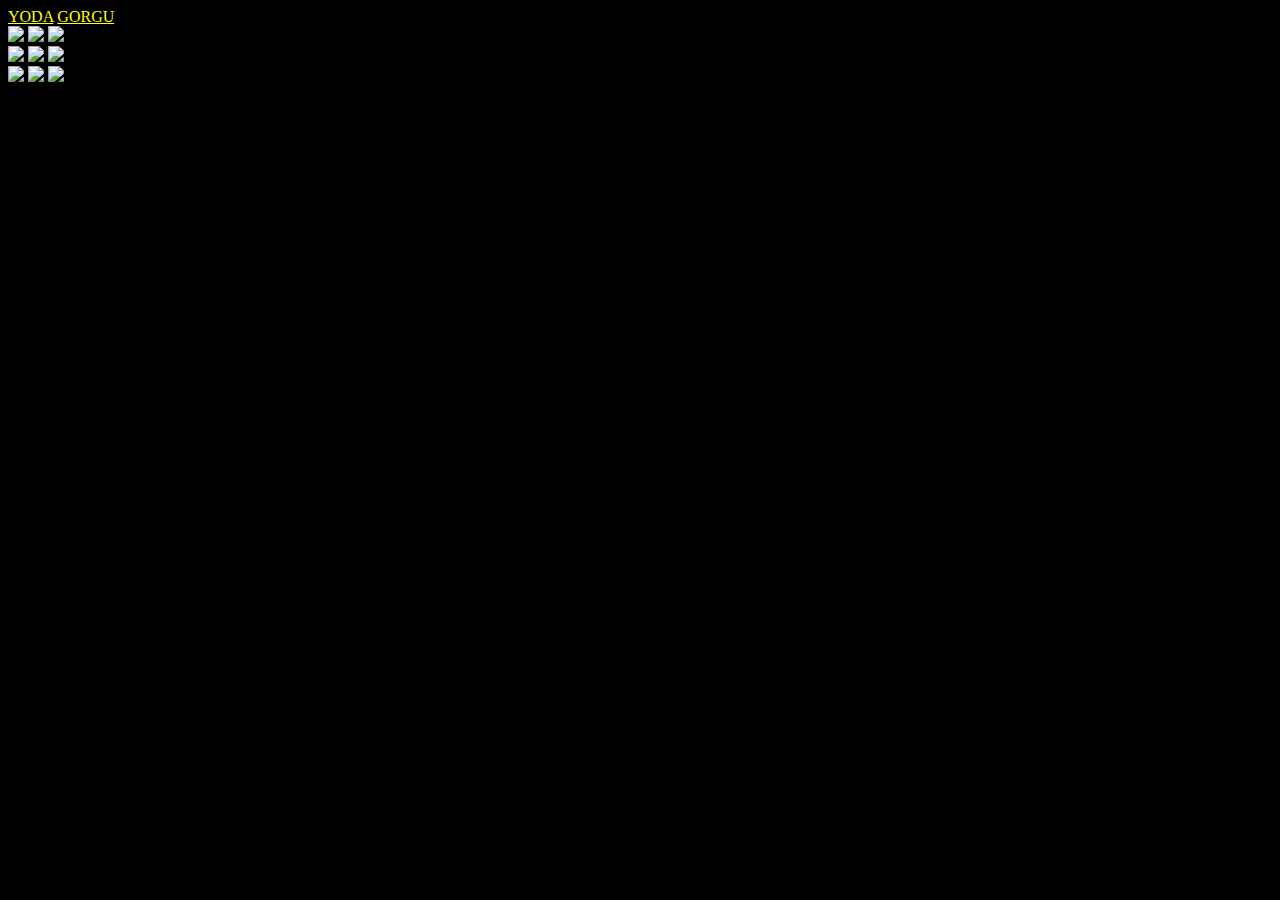
==== gorgu.html @ c896adc9 "xyzbeanstothet" ====
<!DOCTYPE html>
<html lang="en">
  <head>
    <meta charset="UTF-8" />
    <meta name="viewport" content="width=device-width, initial-scale=1.0" />
    <meta http-equiv="X-UA-Compatible" content="ie=edge" />
    <link href="style.css" rel="stylesheet" type="text/css" />
    <title>Static Template</title>
  </head>
  <body>

    <a href="index.html">YODA</a>
    
      <a href="gorgu.html">GORGU</a>
      
    <div class="placeholder">
     <img src="image/row-1-column-1.png"> <img src="image/row-1-column-2.png"> <img src="image/row-1-column-3.png">
    </div>

    <div class="placeholder">
     <img src="image/row-2-column-1.png"> <img src="image/row-2-column-2.png"> <img src="image/row-2-column-3.png">
    </div>

     <div class="placeholder">
     <img src="image/row-3-column-1.png"> <img src="image/row-3-column-2.png"> <img src="image/row-3-column-3.png">
       </div>
        
        
        
        
        
        
        
            <script src="script.js"></script>
  </body>
</html>
---- style.css ----
@import url("https://fonts.googleapis.com/css?family=Lato|Poller+One&display=swap");

@font-face {
  font-family: "SF Distant Galaxy";
  src: url("SFDistantGalaxy.ttf") format("truetype");
}
/* phone */
body {
  background-color: #000000;
}

}

}


h1 {
  font-family: "SF Distant Galaxy";
}
a{
  color:yellow;
}



/* computer */
@media screen and (max-width: 800px) {
  img{
   display:flex;
   justify-content: center;
   align-items: center;
   }
   a{
    display:flex;
    justify-content: space-evenly;
   }
  }
 }

 @media screen and (max-width: 400px) {
  img{
   display:flex;
   flex-direction: column;
  }
 }
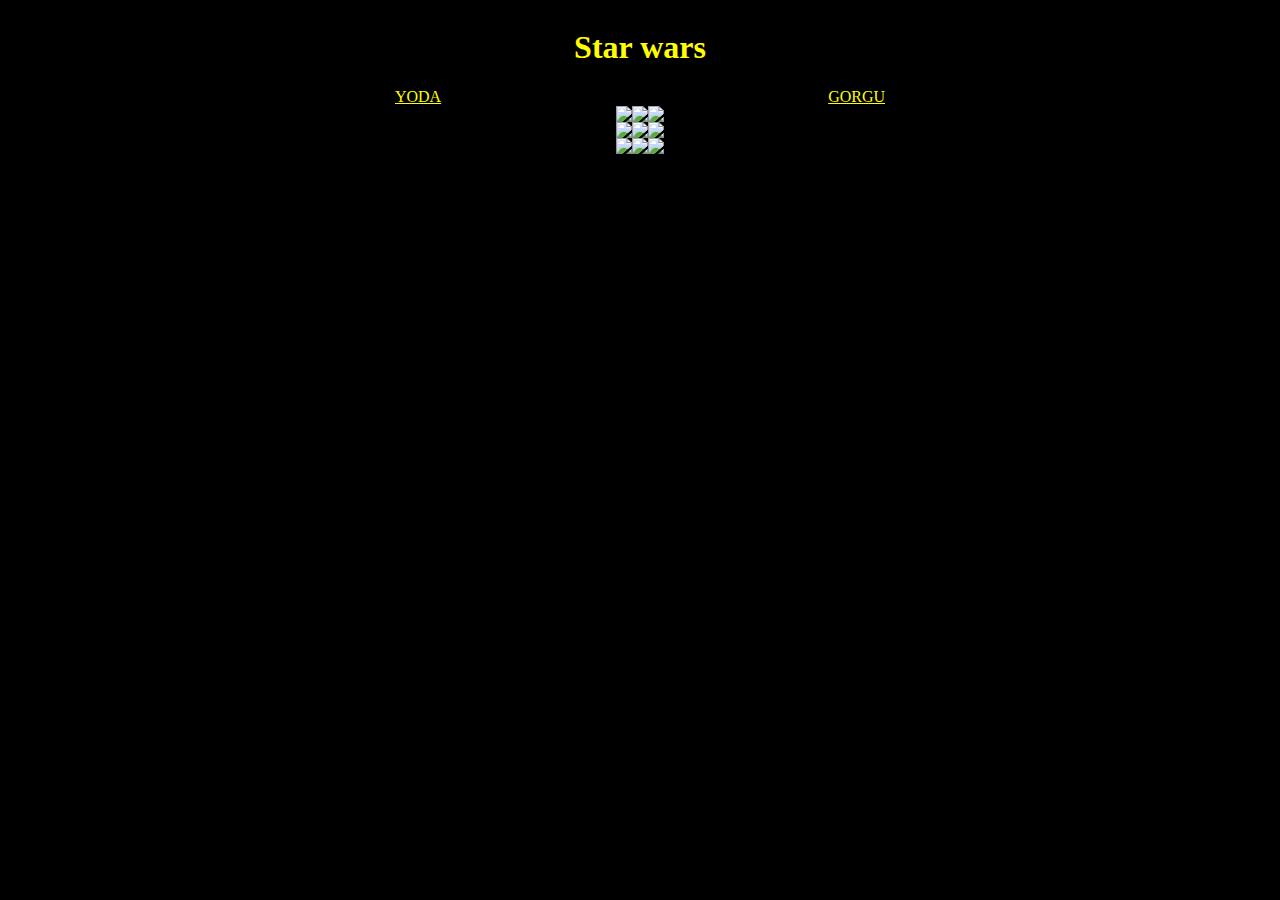
==== commit c70b7768: "backtobackwins" ====
--- a/gorgu.html
+++ b/gorgu.html
@@ -8,20 +8,29 @@
     <title>Static Template</title>
   </head>
   <body>
+    <div class="test">
+    <h1>Star wars </h1>
+    </div>
 
+<div class="links">
+  
     <a href="index.html">YODA</a>
+      <a href="gorgu.html">GORGU</a>
+
+</div>
+
+      <div class="test">
     
-      <a href="gorgu.html">GORGU</a>
-      
-    <div class="placeholder">
      <img src="image/row-1-column-1.png"> <img src="image/row-1-column-2.png"> <img src="image/row-1-column-3.png">
     </div>
 
-    <div class="placeholder">
+<div class="test">
+    
      <img src="image/row-2-column-1.png"> <img src="image/row-2-column-2.png"> <img src="image/row-2-column-3.png">
-    </div>
+</div>
 
-     <div class="placeholder">
+<div class="test">
+     
      <img src="image/row-3-column-1.png"> <img src="image/row-3-column-2.png"> <img src="image/row-3-column-3.png">
        </div>
         
--- a/style.css
+++ b/style.css
@@ -9,40 +9,41 @@
   background-color: #000000;
 }
 
+.test{
+  display:flex;
+  justify-content: center;
 }
 
-}
 
 
 h1 {
   font-family: "SF Distant Galaxy";
+  color: yellow;
 }
 a{
   color:yellow;
 }
 
+.links{
+  display:flex;
+  justify-content: space-evenly;
+}
+
+/* computer */
+ @media screen and (max-width: 600px) {
+
+.test{
+  flex-direction: column;
+  align-items:start ;
+}
+
+.links{
+  flex-direction: column;
+}
 
 
-/* computer */
-@media screen and (max-width: 800px) {
-  img{
-   display:flex;
-   justify-content: center;
-   align-items: center;
-   }
-   a{
-    display:flex;
-    justify-content: space-evenly;
-   }
-  }
+
  }
 
- @media screen and (max-width: 400px) {
-  img{
-   display:flex;
-   flex-direction: column;
-  }
- }
 
- 
 
